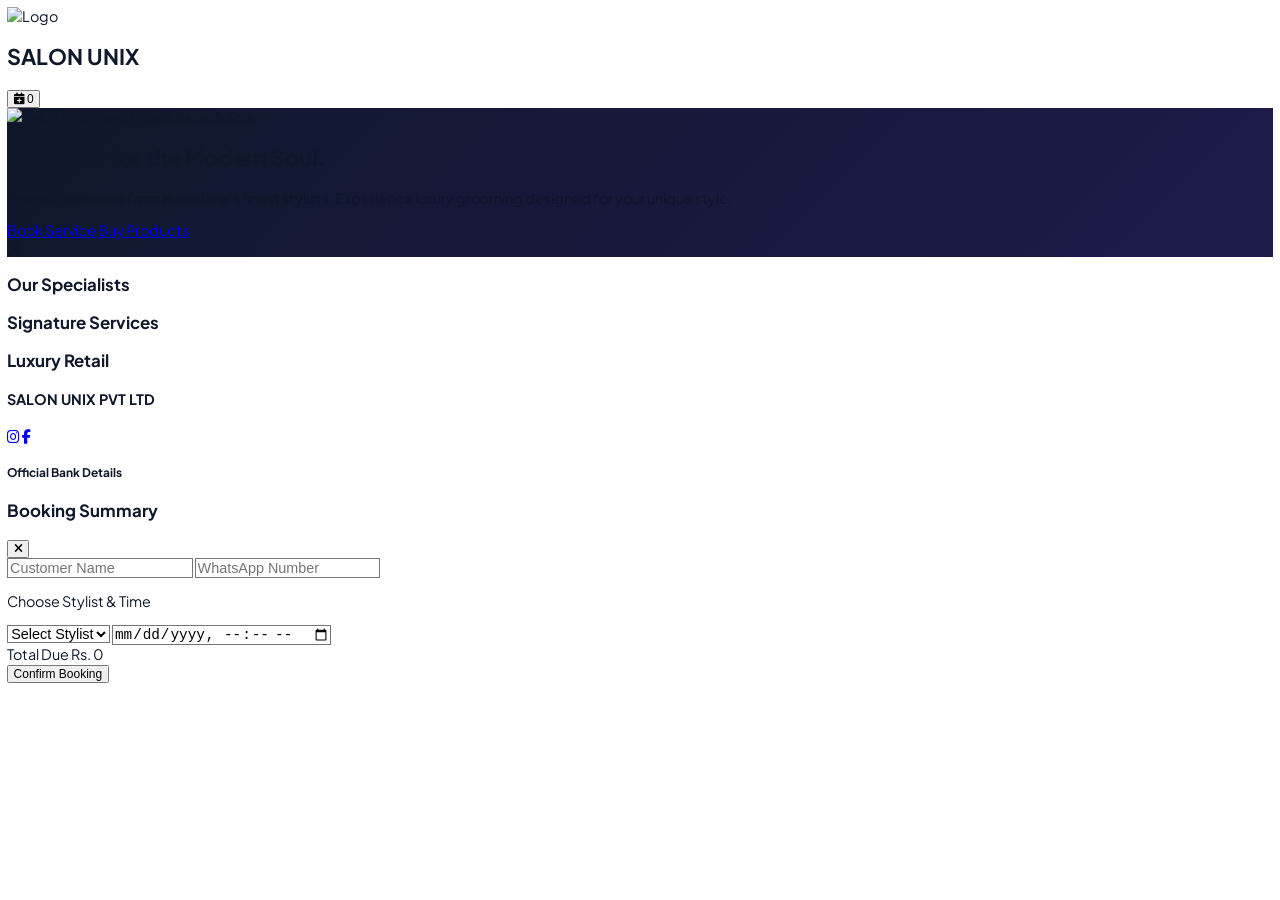
==== index.html @ cff69422 "Add files via upload" ====
<!DOCTYPE html>
<html lang="en">
<head>
    <meta charset="UTF-8">
    <meta name="viewport" content="width=device-width, initial-scale=1.0">
    <title>Salon Unix | Premium Grooming</title>
    <script src="https://cdn.tailwindcss.com"></script>
    <link rel="stylesheet" href="https://cdnjs.cloudflare.com/ajax/libs/font-awesome/6.4.0/css/all.min.css">
    <link rel="stylesheet" href="style.css">
    <style>
        .no-scrollbar::-webkit-scrollbar { display: none; }
        .hero-gradient { background: linear-gradient(135deg, #0f172a 0%, #1e1b4b 100%); }
    </style>
</head>
<body class="bg-slate-50">

    <!-- Navigation -->
    <nav class="fixed top-0 w-full z-[100] bg-white/90 backdrop-blur-md border-b">
        <div class="max-w-7xl mx-auto px-6 py-4 flex justify-between items-center">
            <div class="flex items-center gap-3">
                <img id="navLogo" src="" alt="Logo" class="h-10 w-10 object-contain rounded-lg hidden">
                <h1 class="text-2xl font-black italic tracking-tighter text-slate-900">SALON <span class="text-indigo-600">UNIX</span></h1>
            </div>
            <div class="flex items-center gap-4">
                <button onclick="toggleCart()" class="relative p-3 bg-slate-900 text-white rounded-2xl hover:scale-110 transition shadow-lg">
                    <i class="fa-solid fa-calendar-plus text-xl"></i>
                    <span id="cartCount" class="absolute -top-1 -right-1 bg-indigo-500 text-white text-[10px] w-5 h-5 rounded-full flex items-center justify-center font-bold">0</span>
                </button>
            </div>
        </div>
    </nav>

    <!-- Hero Section -->
    <header class="pt-32 px-6 max-w-7xl mx-auto mb-16">
        <div class="hero-gradient rounded-[3rem] p-12 md:p-20 relative overflow-hidden shadow-2xl">
            <div class="relative z-10 max-w-2xl">
                <div class="flex items-center gap-4 mb-6">
                    <img id="heroLogo" src="" alt="Salon Unix Logo" class="h-16 w-16 object-contain bg-white/10 p-2 rounded-2xl backdrop-blur-md hidden">
                    <span class="text-indigo-400 font-black uppercase tracking-[0.4em] text-xs">Unisex Salon & Spa</span>
                </div>
                <h2 class="text-5xl md:text-7xl font-black text-white mt-4 mb-6 leading-tight">Elite Care for the Modern <span class="text-indigo-500">Soul.</span></h2>
                <p class="text-slate-400 text-lg mb-10 leading-relaxed">Premium services from Maradana's finest stylists. Experience luxury grooming designed for your unique style.</p>
                <div class="flex flex-wrap gap-4">
                    <a href="#services" class="bg-indigo-600 text-white px-10 py-5 rounded-2xl font-black shadow-xl hover:bg-indigo-500 transition uppercase tracking-widest text-sm">Book Service</a>
                    <a href="#products" class="bg-white/10 text-white px-10 py-5 rounded-2xl font-black hover:bg-white/20 transition uppercase tracking-widest text-sm">Buy Products</a>
                </div>
            </div>
            <!-- Decorative Elements -->
            <div class="absolute right-0 top-0 bottom-0 w-1/3 bg-gradient-to-l from-indigo-500/10 to-transparent hidden lg:block"></div>
            <i class="fa-solid fa-scissors absolute -bottom-10 -right-10 text-white/5 text-[20rem] rotate-12"></i>
        </div>
    </header>

    <!-- Staff Selection Showcase -->
    <section class="max-w-7xl mx-auto px-6 mb-24">
        <div class="flex items-center justify-between mb-12">
            <h3 class="text-3xl font-black text-slate-900 italic">Our <span class="text-indigo-600">Specialists</span></h3>
            <div class="h-1 flex-1 mx-8 bg-slate-100 hidden md:block"></div>
        </div>
        <div id="staffShowcase" class="flex gap-6 overflow-x-auto pb-6 no-scrollbar">
            <!-- Staff profiles will load here -->
        </div>
    </section>

    <!-- Services Section -->
    <section id="services" class="max-w-7xl mx-auto px-6 mb-24">
        <div class="flex items-center justify-between mb-12">
            <h3 class="text-3xl font-black text-slate-900 italic">Signature <span class="text-indigo-600">Services</span></h3>
        </div>
        <div id="serviceGrid" class="grid grid-cols-1 sm:grid-cols-2 lg:grid-cols-4 gap-8"></div>
    </section>

    <!-- Products Section -->
    <section id="products" class="max-w-7xl mx-auto px-6 mb-24">
        <div class="flex items-center justify-between mb-12">
            <h3 class="text-3xl font-black text-slate-900 italic">Luxury <span class="text-emerald-600">Retail</span></h3>
        </div>
        <div id="productGrid" class="grid grid-cols-2 md:grid-cols-4 lg:grid-cols-5 gap-6"></div>
    </section>

    <!-- Footer / Bank Details -->
    <footer class="bg-white border-t py-16 px-6">
        <div class="max-w-7xl mx-auto grid grid-cols-1 md:grid-cols-2 gap-12">
            <div>
                <h4 class="text-xl font-black mb-4">SALON UNIX PVT LTD</h4>
                <p class="text-slate-500 text-sm leading-relaxed mb-6" id="footerAddress"></p>
                <div class="flex gap-4">
                    <a href="#" class="w-10 h-10 bg-slate-100 rounded-full flex items-center justify-center text-slate-400 hover:bg-indigo-600 hover:text-white transition"><i class="fa-brands fa-instagram"></i></a>
                    <a href="#" class="w-10 h-10 bg-slate-100 rounded-full flex items-center justify-center text-slate-400 hover:bg-indigo-600 hover:text-white transition"><i class="fa-brands fa-facebook-f"></i></a>
                </div>
            </div>
            <div class="bg-slate-50 p-8 rounded-[2rem] border border-slate-100">
                <h5 class="font-black text-xs uppercase tracking-widest text-indigo-600 mb-4">Official Bank Details</h5>
                <p id="bankDetailsDisplay" class="text-slate-900 font-bold text-sm whitespace-pre-line"></p>
            </div>
        </div>
    </footer>

    <!-- Booking Drawer -->
    <div id="cartDrawer" class="fixed inset-y-0 right-0 w-full max-w-md bg-white shadow-2xl z-[200] transform translate-x-full transition-transform duration-500 flex flex-col">
        <div class="p-8 bg-slate-900 text-white flex justify-between items-center">
            <h3 class="text-xl font-black uppercase tracking-widest italic">Booking Summary</h3>
            <button onclick="toggleCart()" class="text-3xl"><i class="fa-solid fa-xmark"></i></button>
        </div>
        <div id="cartItems" class="flex-grow p-6 space-y-4 overflow-y-auto custom-scrollbar"></div>
        <div class="p-8 border-t bg-slate-50 space-y-4">
            <input type="text" id="custName" placeholder="Customer Name" class="w-full p-4 rounded-xl border ring-1 ring-slate-200 outline-none font-bold">
            <input type="tel" id="custPhone" placeholder="WhatsApp Number" class="w-full p-4 rounded-xl border ring-1 ring-slate-200 outline-none font-bold">
            
            <div class="space-y-2">
                <p class="text-[10px] font-black uppercase text-slate-400 px-1">Choose Stylist & Time</p>
                <select id="selStaff" class="w-full p-4 rounded-xl border ring-1 ring-slate-200 font-bold text-sm outline-none">
                    <option value="">Select Stylist</option>
                </select>
                <input type="datetime-local" id="bookDate" class="w-full p-4 rounded-xl border ring-1 ring-slate-200 font-bold text-sm outline-none">
            </div>

            <div class="flex justify-between items-center py-4 border-t border-dashed">
                <span class="font-black text-slate-500">Total Due</span>
                <span id="cartTotal" class="text-3xl font-black text-slate-900">Rs. 0</span>
            </div>
            <button onclick="checkout()" id="bookBtn" class="w-full bg-indigo-600 text-white py-5 rounded-2xl font-black shadow-xl hover:bg-indigo-700 transition uppercase tracking-widest active:scale-95">Confirm Booking</button>
        </div>
    </div>

    <script type="module">
        import { db, APP_CONFIG } from './config.js';
        import { collection, onSnapshot, addDoc, serverTimestamp, doc, updateDoc, increment } from "https://www.gstatic.com/firebasejs/10.8.0/firebase-firestore.js";

        let allItems = [];
        let cart = [];
        let staffList = [];

        // Setup UI Branding from Config
        window.onload = () => {
            if(APP_CONFIG.business.logo) {
                const navLogo = document.getElementById('navLogo');
                const heroLogo = document.getElementById('heroLogo');
                navLogo.src = APP_CONFIG.business.logo;
                heroLogo.src = APP_CONFIG.business.logo;
                navLogo.classList.remove('hidden');
                heroLogo.classList.remove('hidden');
            }
            document.getElementById('bankDetailsDisplay').innerText = APP_CONFIG.business.bankDetails;
            document.getElementById('footerAddress').innerText = APP_CONFIG.business.address;
        };

        onSnapshot(collection(db, "products"), snap => {
            allItems = snap.docs.map(d => ({id: d.id, ...d.data()}));
            renderUI();
        });

        onSnapshot(collection(db, "staff"), snap => {
            staffList = snap.docs.map(d => ({id: d.id, ...d.data()}));
            renderStaff();
        });

        function renderStaff() {
            const showcase = document.getElementById('staffShowcase');
            const select = document.getElementById('selStaff');
            
            const activeStaff = staffList.filter(s => s.status === 'Active');
            
            showcase.innerHTML = activeStaff.map(s => `
                <div class="flex-shrink-0 w-56 bg-white p-6 rounded-[2.5rem] border text-center shadow-sm hover:shadow-xl transition-all duration-500 group">
                    <div class="relative w-28 h-28 mx-auto mb-4">
                        <img src="${s.photo || 'https://via.placeholder.com/150'}" class="w-full h-full rounded-[1.5rem] object-cover shadow-lg group-hover:scale-110 transition-transform">
                        <div class="absolute -bottom-2 -right-2 w-6 h-6 bg-emerald-500 border-4 border-white rounded-full"></div>
                    </div>
                    <h5 class="font-black text-slate-900">${s.name}</h5>
                    <p class="text-[10px] font-black text-indigo-600 uppercase tracking-widest mt-1">${s.role}</p>
                </div>
            `).join('');

            select.innerHTML = '<option value="">Select Stylist</option>' + 
                activeStaff.map(s => `<option value="${s.id}">${s.name} (${s.role})</option>`).join('');
        }

        function renderUI() {
            const servGrid = document.getElementById('serviceGrid');
            const prodGrid = document.getElementById('productGrid');
            
            const services = allItems.filter(i => i.category !== 'Products');
            const products = allItems.filter(i => i.category === 'Products');

            servGrid.innerHTML = services.map(i => `
                <div class="bg-white p-6 rounded-[2.5rem] border hover:shadow-2xl transition group cursor-pointer" onclick="addToCart('${i.id}')">
                    <div class="h-40 bg-slate-50 rounded-[1.8rem] mb-6 flex items-center justify-center overflow-hidden">
                        <img src="${i.imageUrl || 'https://via.placeholder.com/300'}" class="w-full h-full object-cover group-hover:scale-110 transition duration-700">
                    </div>
                    <h4 class="text-lg font-black text-slate-900 leading-tight">${i.nameEn}</h4>
                    <p class="text-indigo-600 font-bold text-sm mt-2">Rs. ${i.variants?.[0]?.price || '0'}</p>
                    <button class="mt-6 w-full py-3 bg-slate-900 text-white rounded-xl font-black text-[10px] uppercase tracking-widest opacity-0 group-hover:opacity-100 transition">Book Now</button>
                </div>
            `).join('');

            prodGrid.innerHTML = products.map(i => `
                <div class="bg-white p-4 rounded-[2rem] border hover:shadow-lg transition cursor-pointer" onclick="addToCart('${i.id}')">
                    <div class="aspect-square bg-slate-50 rounded-[1.5rem] mb-4 overflow-hidden">
                        <img src="${i.imageUrl || 'https://via.placeholder.com/200'}" class="w-full h-full object-cover">
                    </div>
                    <h5 class="text-xs font-black text-slate-800 h-8 line-clamp-2">${i.nameEn}</h5>
                    <div class="flex justify-between items-center mt-3">
                        <span class="text-emerald-600 font-bold text-xs">Rs. ${i.variants?.[0]?.price || '0'}</span>
                        <span class="text-[9px] text-slate-400 font-bold">${i.stock || 0} in stock</span>
                    </div>
                </div>
            `).join('');
        }

        window.addToCart = (id) => {
            const item = allItems.find(x => x.id === id);
            const variant = item.variants?.[0] || { price: 0 };
            const existing = cart.find(x => x.id === id);
            
            if(existing) existing.qty++;
            else cart.push({ id: item.id, name: item.nameEn, price: variant.price, qty: 1, type: item.category === 'Products' ? 'Product' : 'Service' });
            
            updateCart();
            if(cart.length === 1) toggleCart();
        };

        function updateCart() {
            const count = cart.reduce((s, i) => s + i.qty, 0);
            document.getElementById('cartCount').innerText = count;
            
            let total = 0;
            document.getElementById('cartItems').innerHTML = cart.map((i, idx) => {
                total += i.price * i.qty;
                return `
                    <div class="flex justify-between items-center bg-slate-50 p-5 rounded-2xl border border-slate-100">
                        <div>
                            <h4 class="font-black text-slate-800 text-sm">${i.name}</h4>
                            <p class="text-[10px] font-bold text-slate-400 uppercase tracking-widest">${i.type} @ Rs.${i.price}</p>
                        </div>
                        <div class="flex items-center gap-3">
                            <button onclick="changeQty(${idx}, -1)" class="w-8 h-8 bg-white rounded-lg shadow-sm font-black text-slate-400 hover:text-red-500">-</button>
                            <span class="font-black text-sm">${i.qty}</span>
                            <button onclick="changeQty(${idx}, 1)" class="w-8 h-8 bg-white rounded-lg shadow-sm font-black text-slate-400 hover:text-indigo-600">+</button>
                        </div>
                    </div>
                `;
            }).join('');
            document.getElementById('cartTotal').innerText = `Rs. ${total.toLocaleString()}`;
        }

        window.changeQty = (idx, d) => {
            cart[idx].qty += d;
            if(cart[idx].qty <= 0) cart.splice(idx, 1);
            updateCart();
        };

        window.toggleCart = () => document.getElementById('cartDrawer').classList.toggle('translate-x-full');

        window.checkout = async () => {
            const name = document.getElementById('custName').value;
            const phone = document.getElementById('custPhone').value;
            const date = document.getElementById('bookDate').value;
            const staffId = document.getElementById('selStaff').value;
            const btn = document.getElementById('bookBtn');

            if(!name || !phone || cart.length === 0) return alert("Please fill your name, phone and select services.");
            
            btn.disabled = true; btn.innerText = "CONFIRMING APPOINTMENT...";
            
            const total = cart.reduce((s, i) => s + (i.price * i.qty), 0);
            const staff = staffList.find(x => x.id === staffId);

            try {
                await addDoc(collection(db, "orders"), {
                    customerName: name,
                    customerPhone: phone,
                    date: date ? date.split('T')[0] : new Date().toISOString().split('T')[0],
                    time: date ? date.split('T')[1] : 'Walk-in',
                    staffName: staff ? staff.name : 'Unassigned',
                    items: cart,
                    total: total,
                    status: 'Confirmed',
                    timestamp: serverTimestamp()
                });

                for(const item of cart) {
                    if(item.type === 'Product') {
                        await updateDoc(doc(db, "products", item.id), { stock: increment(-item.qty) });
                    }
                }

                let msg = `*SALON UNIX - NEW BOOKING*%0A%0A*Client:* ${name}%0A*Phone:* ${phone}%0A*Date/Time:* ${date || 'Soon'}%0A*Stylist:* ${staff ? staff.name : 'Unassigned'}%0A%0A*Services:*%0A`;
                cart.forEach(i => msg += `- ${i.name} x ${i.qty}%0A`);
                msg += `%0A*TOTAL: Rs.${total}*`;

                window.open(`https://wa.me/${APP_CONFIG.business.whatsapp}?text=${msg}`);
                cart = [];
                updateCart();
                toggleCart();
                alert("Appointment Confirmed! See you soon.");
            } catch(e) { alert("Booking failed: " + e.message); }
            finally { btn.disabled = false; btn.innerText = "Confirm Booking"; }
        };
    </script>
</body>
</html>
---- style.css ----
@import url('https://fonts.googleapis.com/css2?family=Plus+Jakarta+Sans:wght@400;500;600;700;800;900&display=swap');

:root {
    --indigo: #4f46e5;
    --indigo-dark: #3730a3;
    --slate: #0f172a;
}

body { 
    font-family: 'Plus Jakarta Sans', sans-serif; 
    color: var(--slate);
}

.custom-scrollbar::-webkit-scrollbar { width: 5px; }
.custom-scrollbar::-webkit-scrollbar-thumb { background: #cbd5e1; border-radius: 10px; }

@media (min-width: 1024px) { body { zoom: 0.9; } }

/* Touch Optimization for iOS */
input, select, textarea { font-size: 16px !important; }

/* Dashboard Cards */
.card-hover {
    transition: all 0.4s cubic-bezier(0.4, 0, 0.2, 1);
}
.card-hover:hover {
    transform: translateY(-8px);
    box-shadow: 0 25px 50px -12px rgba(79, 70, 229, 0.15);
}

/* Modal Scroll Animation */
[id$="Modal"] > div {
    animation: modalIn 0.4s ease-out;
}

@keyframes modalIn {
    from { transform: scale(0.9) translateY(20px); opacity: 0; }
    to { transform: scale(1) translateY(0); opacity: 1; }
}
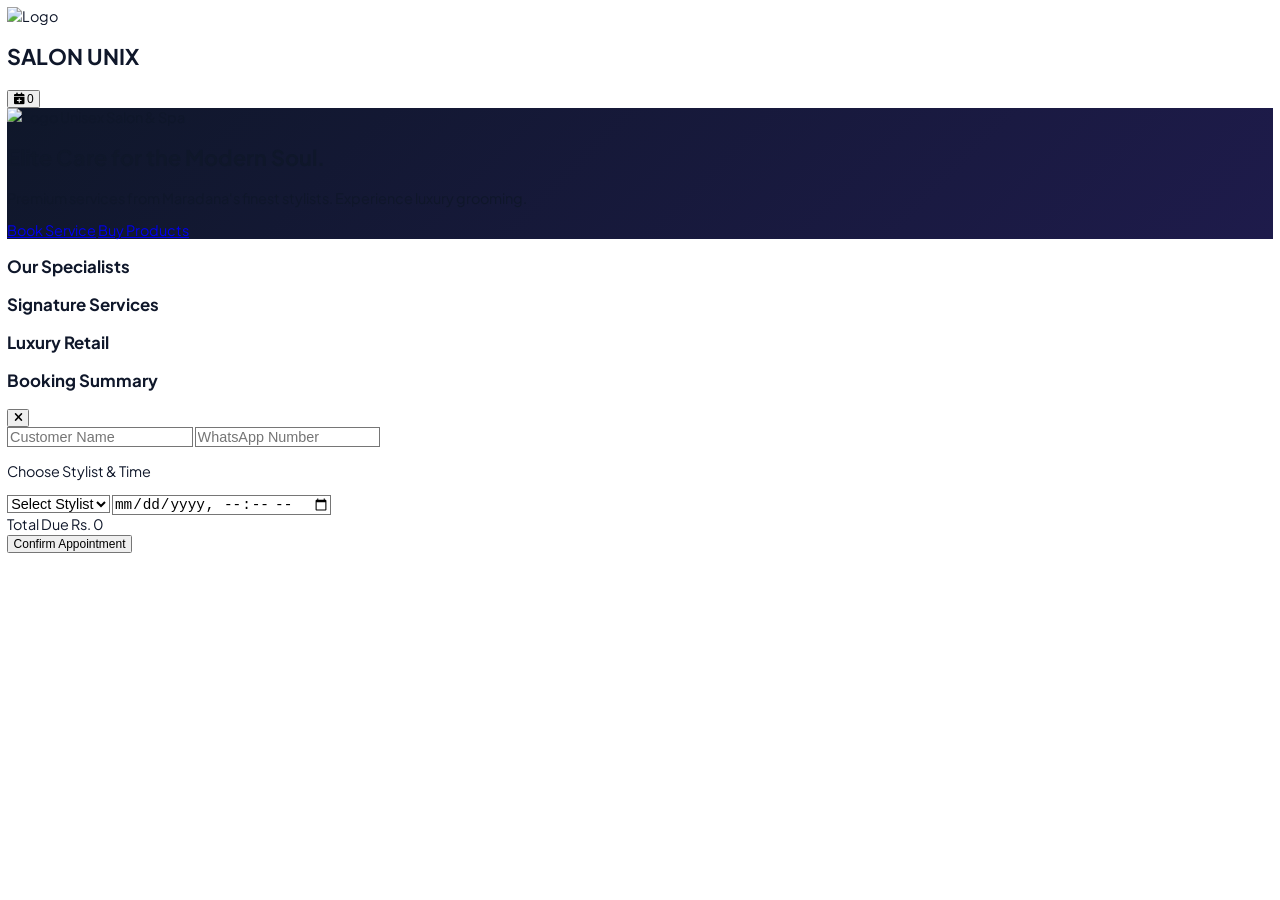
==== commit 269af773: "Add files via upload" ====
--- a/index.html
+++ b/index.html
@@ -10,6 +10,9 @@
     <style>
         .no-scrollbar::-webkit-scrollbar { display: none; }
         .hero-gradient { background: linear-gradient(135deg, #0f172a 0%, #1e1b4b 100%); }
+        /* සෙලෙක්ට් බොක්ස් එක හොඳින් පෙනීමට */
+        select option { background: white; color: black; padding: 10px; }
+        .drawer-open { transform: translateX(0) !important; }
     </style>
 </head>
 <body class="bg-slate-50">
@@ -18,15 +21,13 @@
     <nav class="fixed top-0 w-full z-[100] bg-white/90 backdrop-blur-md border-b">
         <div class="max-w-7xl mx-auto px-6 py-4 flex justify-between items-center">
             <div class="flex items-center gap-3">
-                <img id="navLogo" src="" alt="Logo" class="h-10 w-10 object-contain rounded-lg hidden">
+                <img id="navLogo" src="https://via.placeholder.com/50x50?text=Logo" alt="Logo" class="h-10 w-10 object-contain rounded-lg">
                 <h1 class="text-2xl font-black italic tracking-tighter text-slate-900">SALON <span class="text-indigo-600">UNIX</span></h1>
             </div>
-            <div class="flex items-center gap-4">
-                <button onclick="toggleCart()" class="relative p-3 bg-slate-900 text-white rounded-2xl hover:scale-110 transition shadow-lg">
-                    <i class="fa-solid fa-calendar-plus text-xl"></i>
-                    <span id="cartCount" class="absolute -top-1 -right-1 bg-indigo-500 text-white text-[10px] w-5 h-5 rounded-full flex items-center justify-center font-bold">0</span>
-                </button>
-            </div>
+            <button onclick="toggleCart()" class="relative p-3 bg-slate-900 text-white rounded-2xl hover:scale-110 transition shadow-lg">
+                <i class="fa-solid fa-calendar-plus text-xl"></i>
+                <span id="cartCount" class="absolute -top-1 -right-1 bg-indigo-500 text-white text-[10px] w-5 h-5 rounded-full flex items-center justify-center font-bold">0</span>
+            </button>
         </div>
     </nav>
 
@@ -35,66 +36,40 @@
         <div class="hero-gradient rounded-[3rem] p-12 md:p-20 relative overflow-hidden shadow-2xl">
             <div class="relative z-10 max-w-2xl">
                 <div class="flex items-center gap-4 mb-6">
-                    <img id="heroLogo" src="" alt="Salon Unix Logo" class="h-16 w-16 object-contain bg-white/10 p-2 rounded-2xl backdrop-blur-md hidden">
+                    <img id="heroLogo" src="https://via.placeholder.com/80x80?text=Logo" alt="Logo" class="h-16 w-16 object-contain bg-white/10 p-2 rounded-2xl backdrop-blur-md">
                     <span class="text-indigo-400 font-black uppercase tracking-[0.4em] text-xs">Unisex Salon & Spa</span>
                 </div>
                 <h2 class="text-5xl md:text-7xl font-black text-white mt-4 mb-6 leading-tight">Elite Care for the Modern <span class="text-indigo-500">Soul.</span></h2>
-                <p class="text-slate-400 text-lg mb-10 leading-relaxed">Premium services from Maradana's finest stylists. Experience luxury grooming designed for your unique style.</p>
+                <p class="text-slate-400 text-lg mb-10 leading-relaxed">Premium services from Maradana's finest stylists. Experience luxury grooming.</p>
                 <div class="flex flex-wrap gap-4">
                     <a href="#services" class="bg-indigo-600 text-white px-10 py-5 rounded-2xl font-black shadow-xl hover:bg-indigo-500 transition uppercase tracking-widest text-sm">Book Service</a>
                     <a href="#products" class="bg-white/10 text-white px-10 py-5 rounded-2xl font-black hover:bg-white/20 transition uppercase tracking-widest text-sm">Buy Products</a>
                 </div>
             </div>
-            <!-- Decorative Elements -->
             <div class="absolute right-0 top-0 bottom-0 w-1/3 bg-gradient-to-l from-indigo-500/10 to-transparent hidden lg:block"></div>
-            <i class="fa-solid fa-scissors absolute -bottom-10 -right-10 text-white/5 text-[20rem] rotate-12"></i>
         </div>
     </header>
 
-    <!-- Staff Selection Showcase -->
+    <!-- Staff Section -->
     <section class="max-w-7xl mx-auto px-6 mb-24">
         <div class="flex items-center justify-between mb-12">
             <h3 class="text-3xl font-black text-slate-900 italic">Our <span class="text-indigo-600">Specialists</span></h3>
             <div class="h-1 flex-1 mx-8 bg-slate-100 hidden md:block"></div>
         </div>
-        <div id="staffShowcase" class="flex gap-6 overflow-x-auto pb-6 no-scrollbar">
-            <!-- Staff profiles will load here -->
-        </div>
+        <div id="staffShowcase" class="flex gap-6 overflow-x-auto pb-6 no-scrollbar"></div>
     </section>
 
-    <!-- Services Section -->
+    <!-- Services Grid -->
     <section id="services" class="max-w-7xl mx-auto px-6 mb-24">
-        <div class="flex items-center justify-between mb-12">
-            <h3 class="text-3xl font-black text-slate-900 italic">Signature <span class="text-indigo-600">Services</span></h3>
-        </div>
+        <h3 class="text-3xl font-black text-slate-900 mb-12 italic">Signature <span class="text-indigo-600">Services</span></h3>
         <div id="serviceGrid" class="grid grid-cols-1 sm:grid-cols-2 lg:grid-cols-4 gap-8"></div>
     </section>
 
-    <!-- Products Section -->
+    <!-- Products Grid -->
     <section id="products" class="max-w-7xl mx-auto px-6 mb-24">
-        <div class="flex items-center justify-between mb-12">
-            <h3 class="text-3xl font-black text-slate-900 italic">Luxury <span class="text-emerald-600">Retail</span></h3>
-        </div>
+        <h3 class="text-3xl font-black text-slate-900 mb-12 italic">Luxury <span class="text-emerald-600">Retail</span></h3>
         <div id="productGrid" class="grid grid-cols-2 md:grid-cols-4 lg:grid-cols-5 gap-6"></div>
     </section>
-
-    <!-- Footer / Bank Details -->
-    <footer class="bg-white border-t py-16 px-6">
-        <div class="max-w-7xl mx-auto grid grid-cols-1 md:grid-cols-2 gap-12">
-            <div>
-                <h4 class="text-xl font-black mb-4">SALON UNIX PVT LTD</h4>
-                <p class="text-slate-500 text-sm leading-relaxed mb-6" id="footerAddress"></p>
-                <div class="flex gap-4">
-                    <a href="#" class="w-10 h-10 bg-slate-100 rounded-full flex items-center justify-center text-slate-400 hover:bg-indigo-600 hover:text-white transition"><i class="fa-brands fa-instagram"></i></a>
-                    <a href="#" class="w-10 h-10 bg-slate-100 rounded-full flex items-center justify-center text-slate-400 hover:bg-indigo-600 hover:text-white transition"><i class="fa-brands fa-facebook-f"></i></a>
-                </div>
-            </div>
-            <div class="bg-slate-50 p-8 rounded-[2rem] border border-slate-100">
-                <h5 class="font-black text-xs uppercase tracking-widest text-indigo-600 mb-4">Official Bank Details</h5>
-                <p id="bankDetailsDisplay" class="text-slate-900 font-bold text-sm whitespace-pre-line"></p>
-            </div>
-        </div>
-    </footer>
 
     <!-- Booking Drawer -->
     <div id="cartDrawer" class="fixed inset-y-0 right-0 w-full max-w-md bg-white shadow-2xl z-[200] transform translate-x-full transition-transform duration-500 flex flex-col">
@@ -102,24 +77,25 @@
             <h3 class="text-xl font-black uppercase tracking-widest italic">Booking Summary</h3>
             <button onclick="toggleCart()" class="text-3xl"><i class="fa-solid fa-xmark"></i></button>
         </div>
-        <div id="cartItems" class="flex-grow p-6 space-y-4 overflow-y-auto custom-scrollbar"></div>
+        <div id="cartItems" class="flex-grow p-6 space-y-4 overflow-y-auto"></div>
+        
         <div class="p-8 border-t bg-slate-50 space-y-4">
-            <input type="text" id="custName" placeholder="Customer Name" class="w-full p-4 rounded-xl border ring-1 ring-slate-200 outline-none font-bold">
-            <input type="tel" id="custPhone" placeholder="WhatsApp Number" class="w-full p-4 rounded-xl border ring-1 ring-slate-200 outline-none font-bold">
+            <input type="text" id="custName" placeholder="Customer Name" class="w-full p-4 rounded-xl border-2 border-slate-200 outline-none font-bold focus:border-indigo-500">
+            <input type="tel" id="custPhone" placeholder="WhatsApp Number" class="w-full p-4 rounded-xl border-2 border-slate-200 outline-none font-bold focus:border-indigo-500">
             
             <div class="space-y-2">
-                <p class="text-[10px] font-black uppercase text-slate-400 px-1">Choose Stylist & Time</p>
-                <select id="selStaff" class="w-full p-4 rounded-xl border ring-1 ring-slate-200 font-bold text-sm outline-none">
+                <p class="text-[10px] font-black text-slate-400 uppercase tracking-widest px-1">Choose Stylist & Time</p>
+                <select id="selStaff" class="w-full p-4 rounded-xl border-2 border-slate-200 font-bold text-sm outline-none focus:border-indigo-500 cursor-pointer">
                     <option value="">Select Stylist</option>
                 </select>
-                <input type="datetime-local" id="bookDate" class="w-full p-4 rounded-xl border ring-1 ring-slate-200 font-bold text-sm outline-none">
+                <input type="datetime-local" id="bookDate" class="w-full p-4 rounded-xl border-2 border-slate-200 font-bold text-sm outline-none focus:border-indigo-500 cursor-pointer">
             </div>
 
             <div class="flex justify-between items-center py-4 border-t border-dashed">
                 <span class="font-black text-slate-500">Total Due</span>
                 <span id="cartTotal" class="text-3xl font-black text-slate-900">Rs. 0</span>
             </div>
-            <button onclick="checkout()" id="bookBtn" class="w-full bg-indigo-600 text-white py-5 rounded-2xl font-black shadow-xl hover:bg-indigo-700 transition uppercase tracking-widest active:scale-95">Confirm Booking</button>
+            <button onclick="checkout()" id="bookBtn" class="w-full bg-indigo-600 text-white py-5 rounded-2xl font-black shadow-xl hover:bg-indigo-700 transition uppercase tracking-widest">Confirm Appointment</button>
         </div>
     </div>
 
@@ -131,79 +107,59 @@
         let cart = [];
         let staffList = [];
 
-        // Setup UI Branding from Config
         window.onload = () => {
-            if(APP_CONFIG.business.logo) {
-                const navLogo = document.getElementById('navLogo');
-                const heroLogo = document.getElementById('heroLogo');
-                navLogo.src = APP_CONFIG.business.logo;
-                heroLogo.src = APP_CONFIG.business.logo;
-                navLogo.classList.remove('hidden');
-                heroLogo.classList.remove('hidden');
-            }
-            document.getElementById('bankDetailsDisplay').innerText = APP_CONFIG.business.bankDetails;
-            document.getElementById('footerAddress').innerText = APP_CONFIG.business.address;
-        };
+            const logo = APP_CONFIG.business.logo;
+            // GitHub/Vercel වල images පවතිනවාද කියා පරීක්ෂා කර fallback දීම
+            document.getElementById('navLogo').src = logo || 'https://via.placeholder.com/50x50?text=Logo';
+            document.getElementById('heroLogo').src = logo || 'https://via.placeholder.com/80x80?text=Logo';
+        };
+
+        // Real-time Staff Loading
+        onSnapshot(collection(db, "staff"), snap => {
+            staffList = snap.docs.map(d => ({id: d.id, ...d.data()}));
+            const select = document.getElementById('selStaff');
+            const showcase = document.getElementById('staffShowcase');
+            
+            const activeStaff = staffList.filter(s => s.status === 'Active');
+            
+            select.innerHTML = '<option value="">Any Specialist</option>' + 
+                activeStaff.map(s => `<option value="${s.id}">${s.name} (${s.role})</option>`).join('');
+
+            showcase.innerHTML = activeStaff.map(s => `
+                <div class="flex-shrink-0 w-48 bg-white p-6 rounded-[2.5rem] border text-center shadow-sm">
+                    <img src="${s.photo || 'https://via.placeholder.com/150'}" class="w-24 h-24 rounded-2xl mx-auto mb-3 object-cover shadow-lg">
+                    <h5 class="font-black text-slate-900 text-sm">${s.name}</h5>
+                    <p class="text-[9px] font-black text-indigo-600 uppercase mt-1">${s.role}</p>
+                </div>
+            `).join('');
+        });
 
         onSnapshot(collection(db, "products"), snap => {
             allItems = snap.docs.map(d => ({id: d.id, ...d.data()}));
             renderUI();
         });
 
-        onSnapshot(collection(db, "staff"), snap => {
-            staffList = snap.docs.map(d => ({id: d.id, ...d.data()}));
-            renderStaff();
-        });
-
-        function renderStaff() {
-            const showcase = document.getElementById('staffShowcase');
-            const select = document.getElementById('selStaff');
-            
-            const activeStaff = staffList.filter(s => s.status === 'Active');
-            
-            showcase.innerHTML = activeStaff.map(s => `
-                <div class="flex-shrink-0 w-56 bg-white p-6 rounded-[2.5rem] border text-center shadow-sm hover:shadow-xl transition-all duration-500 group">
-                    <div class="relative w-28 h-28 mx-auto mb-4">
-                        <img src="${s.photo || 'https://via.placeholder.com/150'}" class="w-full h-full rounded-[1.5rem] object-cover shadow-lg group-hover:scale-110 transition-transform">
-                        <div class="absolute -bottom-2 -right-2 w-6 h-6 bg-emerald-500 border-4 border-white rounded-full"></div>
-                    </div>
-                    <h5 class="font-black text-slate-900">${s.name}</h5>
-                    <p class="text-[10px] font-black text-indigo-600 uppercase tracking-widest mt-1">${s.role}</p>
-                </div>
-            `).join('');
-
-            select.innerHTML = '<option value="">Select Stylist</option>' + 
-                activeStaff.map(s => `<option value="${s.id}">${s.name} (${s.role})</option>`).join('');
-        }
-
         function renderUI() {
             const servGrid = document.getElementById('serviceGrid');
             const prodGrid = document.getElementById('productGrid');
-            
             const services = allItems.filter(i => i.category !== 'Products');
             const products = allItems.filter(i => i.category === 'Products');
 
             servGrid.innerHTML = services.map(i => `
-                <div class="bg-white p-6 rounded-[2.5rem] border hover:shadow-2xl transition group cursor-pointer" onclick="addToCart('${i.id}')">
-                    <div class="h-40 bg-slate-50 rounded-[1.8rem] mb-6 flex items-center justify-center overflow-hidden">
-                        <img src="${i.imageUrl || 'https://via.placeholder.com/300'}" class="w-full h-full object-cover group-hover:scale-110 transition duration-700">
+                <div class="bg-white p-6 rounded-[2rem] border hover:shadow-2xl transition group cursor-pointer" onclick="addToCart('${i.id}')">
+                    <div class="h-32 bg-slate-50 rounded-2xl mb-4 overflow-hidden">
+                        <img src="${i.imageUrl || 'https://via.placeholder.com/300'}" class="w-full h-full object-cover group-hover:scale-110 transition duration-500">
                     </div>
-                    <h4 class="text-lg font-black text-slate-900 leading-tight">${i.nameEn}</h4>
-                    <p class="text-indigo-600 font-bold text-sm mt-2">Rs. ${i.variants?.[0]?.price || '0'}</p>
-                    <button class="mt-6 w-full py-3 bg-slate-900 text-white rounded-xl font-black text-[10px] uppercase tracking-widest opacity-0 group-hover:opacity-100 transition">Book Now</button>
+                    <h4 class="font-black text-slate-900">${i.nameEn}</h4>
+                    <p class="text-indigo-600 font-bold text-sm">Rs. ${i.variants?.[0]?.price || 0}</p>
                 </div>
             `).join('');
 
             prodGrid.innerHTML = products.map(i => `
-                <div class="bg-white p-4 rounded-[2rem] border hover:shadow-lg transition cursor-pointer" onclick="addToCart('${i.id}')">
-                    <div class="aspect-square bg-slate-50 rounded-[1.5rem] mb-4 overflow-hidden">
-                        <img src="${i.imageUrl || 'https://via.placeholder.com/200'}" class="w-full h-full object-cover">
-                    </div>
-                    <h5 class="text-xs font-black text-slate-800 h-8 line-clamp-2">${i.nameEn}</h5>
-                    <div class="flex justify-between items-center mt-3">
-                        <span class="text-emerald-600 font-bold text-xs">Rs. ${i.variants?.[0]?.price || '0'}</span>
-                        <span class="text-[9px] text-slate-400 font-bold">${i.stock || 0} in stock</span>
-                    </div>
+                <div class="bg-white p-4 rounded-[1.5rem] border hover:shadow-lg transition cursor-pointer" onclick="addToCart('${i.id}')">
+                    <img src="${i.imageUrl || 'https://via.placeholder.com/200'}" class="w-full aspect-square rounded-xl mb-2 object-cover">
+                    <h5 class="text-xs font-black text-slate-800 truncate">${i.nameEn}</h5>
+                    <p class="text-emerald-600 font-bold text-xs mt-1">Rs. ${i.variants?.[0]?.price || 0}</p>
                 </div>
             `).join('');
         }
@@ -212,34 +168,23 @@
             const item = allItems.find(x => x.id === id);
             const variant = item.variants?.[0] || { price: 0 };
             const existing = cart.find(x => x.id === id);
-            
             if(existing) existing.qty++;
             else cart.push({ id: item.id, name: item.nameEn, price: variant.price, qty: 1, type: item.category === 'Products' ? 'Product' : 'Service' });
-            
             updateCart();
-            if(cart.length === 1) toggleCart();
+            document.getElementById('cartDrawer').classList.add('translate-x-0');
         };
 
         function updateCart() {
             const count = cart.reduce((s, i) => s + i.qty, 0);
             document.getElementById('cartCount').innerText = count;
-            
             let total = 0;
             document.getElementById('cartItems').innerHTML = cart.map((i, idx) => {
                 total += i.price * i.qty;
                 return `
-                    <div class="flex justify-between items-center bg-slate-50 p-5 rounded-2xl border border-slate-100">
-                        <div>
-                            <h4 class="font-black text-slate-800 text-sm">${i.name}</h4>
-                            <p class="text-[10px] font-bold text-slate-400 uppercase tracking-widest">${i.type} @ Rs.${i.price}</p>
-                        </div>
-                        <div class="flex items-center gap-3">
-                            <button onclick="changeQty(${idx}, -1)" class="w-8 h-8 bg-white rounded-lg shadow-sm font-black text-slate-400 hover:text-red-500">-</button>
-                            <span class="font-black text-sm">${i.qty}</span>
-                            <button onclick="changeQty(${idx}, 1)" class="w-8 h-8 bg-white rounded-lg shadow-sm font-black text-slate-400 hover:text-indigo-600">+</button>
-                        </div>
-                    </div>
-                `;
+                    <div class="flex justify-between items-center bg-slate-50 p-4 rounded-xl border">
+                        <div><p class="font-black text-xs">${i.name}</p><p class="text-[9px] text-slate-400">Rs. ${i.price} x ${i.qty}</p></div>
+                        <button onclick="changeQty(${idx}, -1)" class="text-rose-500 px-2"><i class="fa-solid fa-trash-can"></i></button>
+                    </div>`;
             }).join('');
             document.getElementById('cartTotal').innerText = `Rs. ${total.toLocaleString()}`;
         }
@@ -257,45 +202,29 @@
             const phone = document.getElementById('custPhone').value;
             const date = document.getElementById('bookDate').value;
             const staffId = document.getElementById('selStaff').value;
+            if(!name || !phone || cart.length === 0) return alert("Please fill all details.");
+            
             const btn = document.getElementById('bookBtn');
-
-            if(!name || !phone || cart.length === 0) return alert("Please fill your name, phone and select services.");
-            
-            btn.disabled = true; btn.innerText = "CONFIRMING APPOINTMENT...";
+            btn.disabled = true; btn.innerText = "PROCESSING...";
             
             const total = cart.reduce((s, i) => s + (i.price * i.qty), 0);
             const staff = staffList.find(x => x.id === staffId);
 
             try {
                 await addDoc(collection(db, "orders"), {
-                    customerName: name,
-                    customerPhone: phone,
-                    date: date ? date.split('T')[0] : new Date().toISOString().split('T')[0],
-                    time: date ? date.split('T')[1] : 'Walk-in',
+                    customerName: name, customerPhone: phone,
+                    date: date ? date.split('T')[0] : 'N/A',
+                    time: date ? date.split('T')[1] : 'N/A',
                     staffName: staff ? staff.name : 'Unassigned',
-                    items: cart,
-                    total: total,
-                    status: 'Confirmed',
-                    timestamp: serverTimestamp()
+                    items: cart, total: total, status: 'Confirmed', timestamp: serverTimestamp()
                 });
 
-                for(const item of cart) {
-                    if(item.type === 'Product') {
-                        await updateDoc(doc(db, "products", item.id), { stock: increment(-item.qty) });
-                    }
-                }
-
-                let msg = `*SALON UNIX - NEW BOOKING*%0A%0A*Client:* ${name}%0A*Phone:* ${phone}%0A*Date/Time:* ${date || 'Soon'}%0A*Stylist:* ${staff ? staff.name : 'Unassigned'}%0A%0A*Services:*%0A`;
-                cart.forEach(i => msg += `- ${i.name} x ${i.qty}%0A`);
-                msg += `%0A*TOTAL: Rs.${total}*`;
-
+                let msg = `*SALON UNIX - BOOKING*%0A*Client:* ${name}%0A*Phone:* ${phone}%0A*Total:* Rs.${total}`;
                 window.open(`https://wa.me/${APP_CONFIG.business.whatsapp}?text=${msg}`);
-                cart = [];
-                updateCart();
-                toggleCart();
-                alert("Appointment Confirmed! See you soon.");
-            } catch(e) { alert("Booking failed: " + e.message); }
-            finally { btn.disabled = false; btn.innerText = "Confirm Booking"; }
+                cart = []; updateCart(); toggleCart();
+                alert("Appointment Confirmed!");
+            } catch(e) { alert("Failed: " + e.message); }
+            finally { btn.disabled = false; btn.innerText = "Confirm Appointment"; }
         };
     </script>
 </body>
